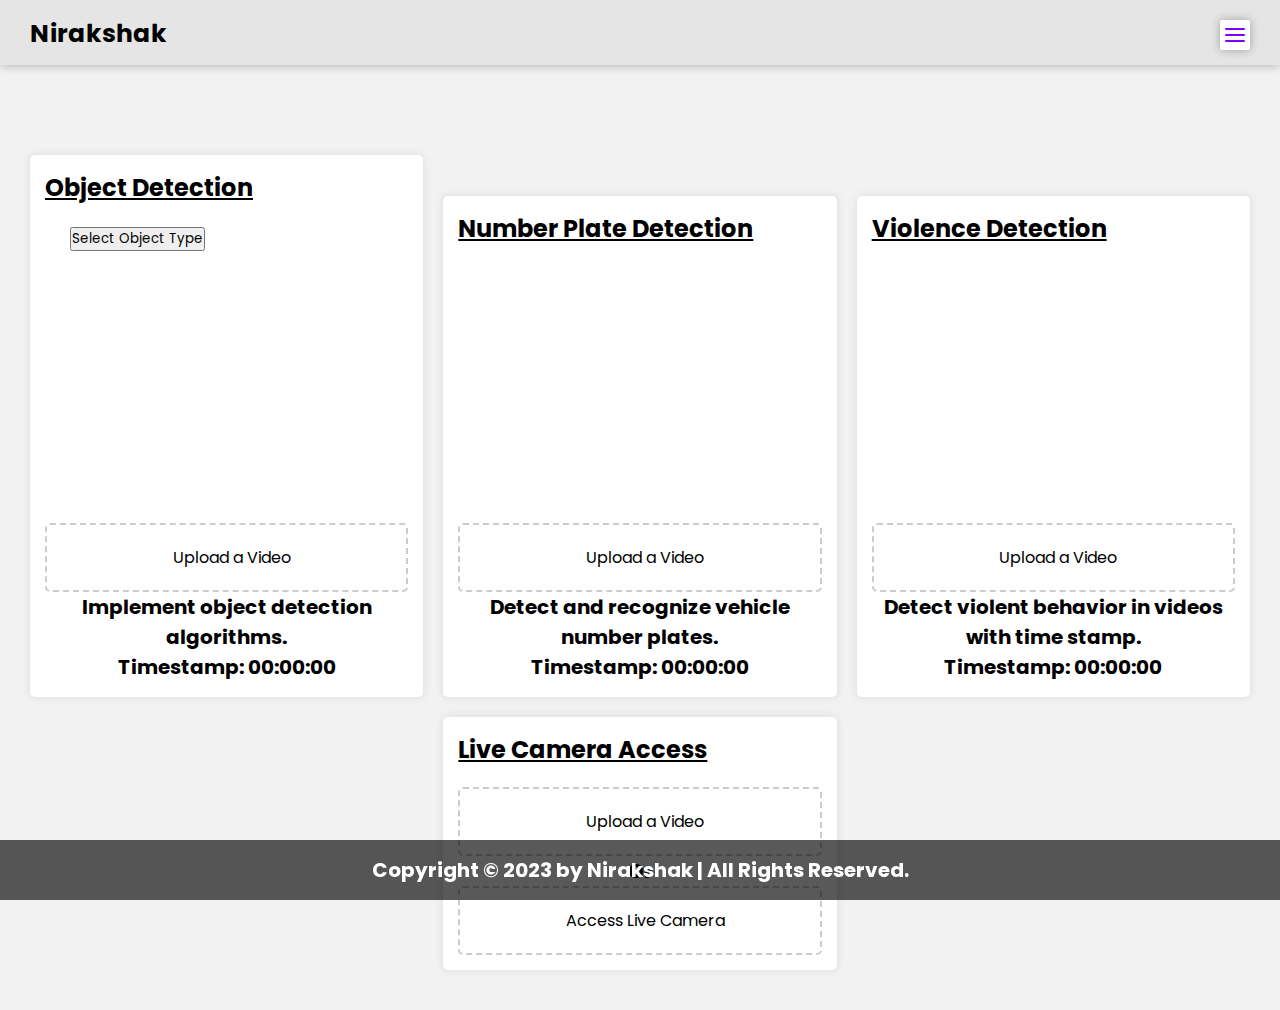
==== index3.html @ e51d5cbf "index3.html" ====
<!DOCTYPE html>
<html lang="en">
<head>
    <meta charset="UTF-8">
    <meta name="viewport" content="width=device-width, initial-scale=1.0">
    <title>Document</title>
    <link rel="stylesheet" href="https://cdnjs.cloudflare.com/ajax/libs/font-awesome/6.0.0-beta3/css/all.min.css" integrity="sha512-Fo3rlrZj/k7ujTnHg4CGR2D7kSs0v4LLanw2qksYuRlEzO+tcaEPQogQ0KaoGN26/zrn20ImR1DfuLWnOo7aBA==" crossorigin="anonymous" referrerpolicy="no-referrer" />
    <!-- <link rel="stylesheet" href="police1.css"> -->
    <style>
        @import url('https://fonts.googleapis.com/css2?family=Poppins:wght@400;500&display=swap');
        * {
            margin: 0;
            padding: 0;
            box-sizing: border-box;
            font-family: 'Poppins', sans-serif;
        }
        body {
            background-color: #f2f2f2;
            margin: 0;
             padding: 0; 
            /*position: relative;
            min-height: 100vh;*/
            overflow-x: hidden; 
        }

        .slide {
            height: 100%;
            width:180px;
            position: absolute;
            background-color: #fff;
            transition: 0.5s ease;
            transform: translateX(100%);
            top: 0;
            right: 0;
        }
        h2{
            margin-bottom: 20px;
            text-decoration: underline;
            display: inline-block;
        }
        p{
            font-size: 20px;
            text-align: center;
            font-weight: bold;
        }

        h1 {
            color: #8000ff;
            font-weight: 800;
            text-align: left;
            margin-left: 15px;
            padding: 10px 0;
            padding-right: 30px;
            pointer-events: none;   
        }

        ul li {
            list-style: none;
        }

        ul li a {
            color: #011a41;
            font-weight: 500;
            padding:5px 0;
            display: block;
            text-transform: capitalize;
            text-decoration: none;
            transition: 0.2s ease;
        }

        ul li:hover a {
            color: #fff;
            background-color: #8000ff;
        }

        ul li a i {
            width: 40px;
            text-align: center;
        }

        input {
            display: none;
            visibility: hidden;
            /* -webkit-appearance: none; */
        }
        .logo{
            position: absolute;
            top: 0px;
            left: 0;
            width: 100%; 
            font-weight: bold;
            font-size: 25px;
            padding: 15px 30px;
            background-color: #e5e5e5;
            box-shadow: 0 0 10px rgba(0,0,0,0.3);
            border-radius: 4    px;
            height: 65px;
         
        }

        .toggle {
            margin-right: 15px;
            position: absolute;
            height: 30px;
            width: 30px;
            top: 20px;
            right: 15px;
            z-index: 1;
            cursor: pointer;
            border-radius: 2px;
            background-color: #fff;
            box-shadow: 0 0 10px rgba(0,0,0,0.3);
        }

        .toggle .common {
            position: absolute;
            height: 2px;
            width: 20px;
            background-color:#8000ff;
            border-radius: 50px;
            transition: 0.3s ease;
        }

        .toggle .top_line {
            top:30%;
            left:50%;
            transform: translate(-50%,-50%);
        }

        .toggle .middle_line {
            top: 50%;
            left: 50%;
            transform: translate(-50%,-50%);
        }

        .toggle .bottom_line {
            top: 70%;
            left: 50%;
            transform: translate(-50%,-50%);
        }

        input:checked ~ .toggle .top_line {
            left: 2px;
            top: 14px;
            width: 25px;
            transform: rotate(45deg);
        }

        input:checked ~ .toggle .bottom_line {
            left: 2px;
            top: 14px;
            width:25px;
            transform: rotate(-45deg);
        }

        input:checked ~ .toggle .middle_line {
            opacity: 0;
            transform: translate(20px);
        }

        input:checked ~ .slide {
            transform: translateX(0);
            box-shadow: 0 0 15px rgba(0,0,0,0.5);
        }

        /* Card Styles */
        .cards {
            z-index: -1;
            position: absolute;
            top: 15%;
            display: flex;
            flex-wrap: wrap;
            padding: 20px;
            justify-content: space-between;
        }

        .card {
            margin: auto; /* Center the card horizontally */
            width: calc(33.33% - 20px);
            background-color: #fff;
            height: auto;
            margin-bottom: 20px;
            box-shadow: 0 0 10px rgba(0, 0, 0, 0.1);
            border-radius: 5px;
            overflow: hidden;
        }

        .card img {
            width: 100%;
            height: auto;
        }

        .card-content {
            padding: 15px;
        }
        video {
            width: 100%;
            height: 250px;
            object-fit: cover;
        }

        .upload-button {
            display: flex;
            align-items: center;
            justify-content: center;
            padding: 20px;
            border: 2px dashed #ccc;
            border-radius: 5px;
            cursor: pointer;
            transition: background-color 0.3s ease;
        }

        .upload-button:hover {
            background-color: #f2f2f2;
        }

        .upload-button i {
            margin-right: 10px;
        }
          /* Dropdown */
          .dropdown {
            position: relative;
            display: inline-block;
            margin-bottom: 15px;
            margin-left: 25px;
        }

        .dropdown-content {
            display: none;
            position: absolute;
            background-color: #f9f9f9;
            min-width: 160px;
            box-shadow: 0 8px 16px 0 rgba(0,0,0,0.2);
            z-index: 1;
        }

        .dropdown-content a {
            color: black;
            padding: 12px 16px;
            text-decoration: none;
            display: block;
        }

        .dropdown-content a:hover {background-color: #f1f1f1;}

        .dropdown:hover .dropdown-content {display: block;}

        .dropdown:hover .dropbtn {background-color: #3e8e41;}
        .footer {
            position: fixed;
            bottom: 0;
            width: 100%;
            background-color: rgba(0, 0, 0, 0.65); /* Transparent black color */
            color: #fff;
            text-align: center;
            padding: 15px 0;
        }


        .footer-text {
            font-size: 20px; /* Adjusted font size for better visibility */
        }

        .footer-iconTop {
            position: absolute;
            bottom: 10px;
            right: 40px;
        }

        .footer-iconTop a {
            color: #fff;
            font-size: 24px;
            text-decoration: none;
        }
        
       .pade{
        font-size: 20px;
       }
       
    </style>
</head>
<body>
    <div class="logo">Nirakshak</div>
    <label>
        <input type="checkbox">
        <div class="toggle">
            <span class="top_line common"></span>
            <span class="middle_line common"></span>
            <span class="bottom_line common"></span>
        </div>

        <div class="slide">
            <h1>Menu</h1>
            <ul>
                <li><a href="#"><i class="fas fa-tv"></i>DashBoard</a></li>
                <li><a href="#"><i class="fas fa-address-book"></i>Logs</a></li>
                <li><a href="#"><i class="fas fa-cogs"></i>Setting</a></li>
                <li><a href="#"><i class="fas fa-folder"></i>File</a></li>
                <li><a href="#"><i class="fas fa-user"></i>Profile</a></li>
            </ul>
        </div>
    </label>

    <!-- Cards Section -->
    <h3>Models</h3>
    <div class="cards">
        <div class="card">
            <div class="card-content">
                <h2>Object Detection</h2>
                <div class="dropdown">
                    <button class="dropbtn">Select Object Type</button>
                    <div class="dropdown-content">
                        <a href="#">Person</a>
                        <a href="#">Car</a>
                        <a href="#">Bicycle</a>
                        <!-- Add more options as needed -->
                    </div>
                </div>
                <video autoplay loop src="TEAM ERROR 404 - Presentation.mp4"></video>
                <div class="card-content upload-button" onclick="document.getElementById('upload-video').click()">
                    <i class="fas fa-cloud-upload-alt"></i>
                    <span>Upload a Video</span>
                    <input type="file" id="upload-video" style="display:none" />
                </div>
                
                <p>Implement object detection algorithms. <br>Timestamp: <span id="object-timestamp">00:00:00</span></p>
            </div>
        </div>
        <div class="card">
            <div class="card-content">
                <h2>Number Plate Detection</h2>
                <video autoplay loop src="nightcheck.mp4"></video>
                <div class="card-content upload-button" onclick="document.getElementById('upload-video').click()">
                    <i class="fas fa-cloud-upload-alt"></i>
                    <span>Upload a Video</span>
                    <input type="file" id="upload-video" style="display:none" />
                </div>
                <p>Detect and recognize vehicle number plates.<br>Timestamp: <span id="object-timestamp">00:00:00</span></p>
            </div>
        </div>
        <div class="card">
            <div class="card-content">
                <h2>Violence Detection</h2>
                <video autoplay loop src="crime.mp4"></video>
                <div class="card-content upload-button" onclick="document.getElementById('upload-video').click()">
                    <i class="fas fa-cloud-upload-alt"></i>
                    <span>Upload a Video</span>
                    <input type="file" id="upload-video" style="display:none" />
                </div>
                <p>Detect violent behavior in videos with time stamp.<br>Timestamp: <span id="object-timestamp">00:00:00</span></p>
            </div>
        </div>
        <div class="card center">
            <div class="card-content">
                <h2>Live Camera Access</h2>
                <div class="upload-button" onclick="document.getElementById('upload-video').click()">
                    <i class="fas fa-cloud-upload-alt"></i>
                    <span>Upload a Video</span>
                    <input type="file" id="upload-video" style="display: none;" accept="video/*" capture="camera">
                </div>
                <p>Or</p>
                <div class="upload-button">
                    <i class="fas fa-video"></i>
                    <span>Access Live Camera</span>
                </div>
                <!-- Add JavaScript to handle live camera access -->
                <video id="live-camera" style="display: none;" autoplay></video>
                <script>
                      // JavaScript for handling object type selection and timestamp display
        document.addEventListener("DOMContentLoaded", function() {
            // Function to handle object type selection
            function handleObjectTypeSelection(event) {
                const objectType = event.target.textContent;
                // Implement logic to handle selected object type
                console.log("Selected Object Type:", objectType);
            }

            // Add event listeners for object type selection
            const dropdownOptions = document.querySelectorAll(".dropdown-content a");
            dropdownOptions.forEach(option => {
                option.addEventListener("click", handleObjectTypeSelection);
            });

            // Function to update timestamp
            function updateTimestamp() {
                const timestampElement = document.getElementById("object-timestamp");
                // Implement logic to update timestamp
                timestampElement.textContent = getCurrentTimestamp(); // Example function to get current timestamp
            }

            // Example function to get current timestamp
            function getCurrentTimestamp() {
                // const now = new Date();
                return `${padZero(now.getHours())}:${padZero(now.getMinutes())}:${padZero(now.getSeconds())}`;
            }

            // Function to pad zero for single digit numbers
            function padZero(num) {
                return (num < 10 ? '0' : '') + num;
            }

            // Update timestamp every second
            setInterval(updateTimestamp, 1000);
        });
                    //for accessing live camera
                    const accessLiveCamera = () => {
                        const videoElement = document.getElementById('live-camera');
                        if (navigator.mediaDevices && navigator.mediaDevices.getUserMedia) {
                            navigator.mediaDevices.getUserMedia({ video: true })
                                .then(function (stream) {
                                    videoElement.srcObject = stream;
                                    videoElement.style.display = 'block';
                                })
                                .catch(function (error) {
                                    console.error('Error accessing live camera:', error);
                                });
                        }
                    };
    
                    // Call function to access live camera when the "Access Live Camera" button is clicked
                    document.querySelector('.upload-button:last-of-type').addEventListener('click', accessLiveCamera);
                </script>
            </div>
        </div>
    </div>
    <footer class="footer">
        <div class="footer-text">
            <p class="pade">Copyright &copy; 2023 by Nirakshak | All Rights Reserved.</p>
        </div>
        <div class="footer-iconTop">
            <a href="#home"><i class="fas fa-arrow-up"></i></a>
        </div>
    </footer>
</body>
</html>
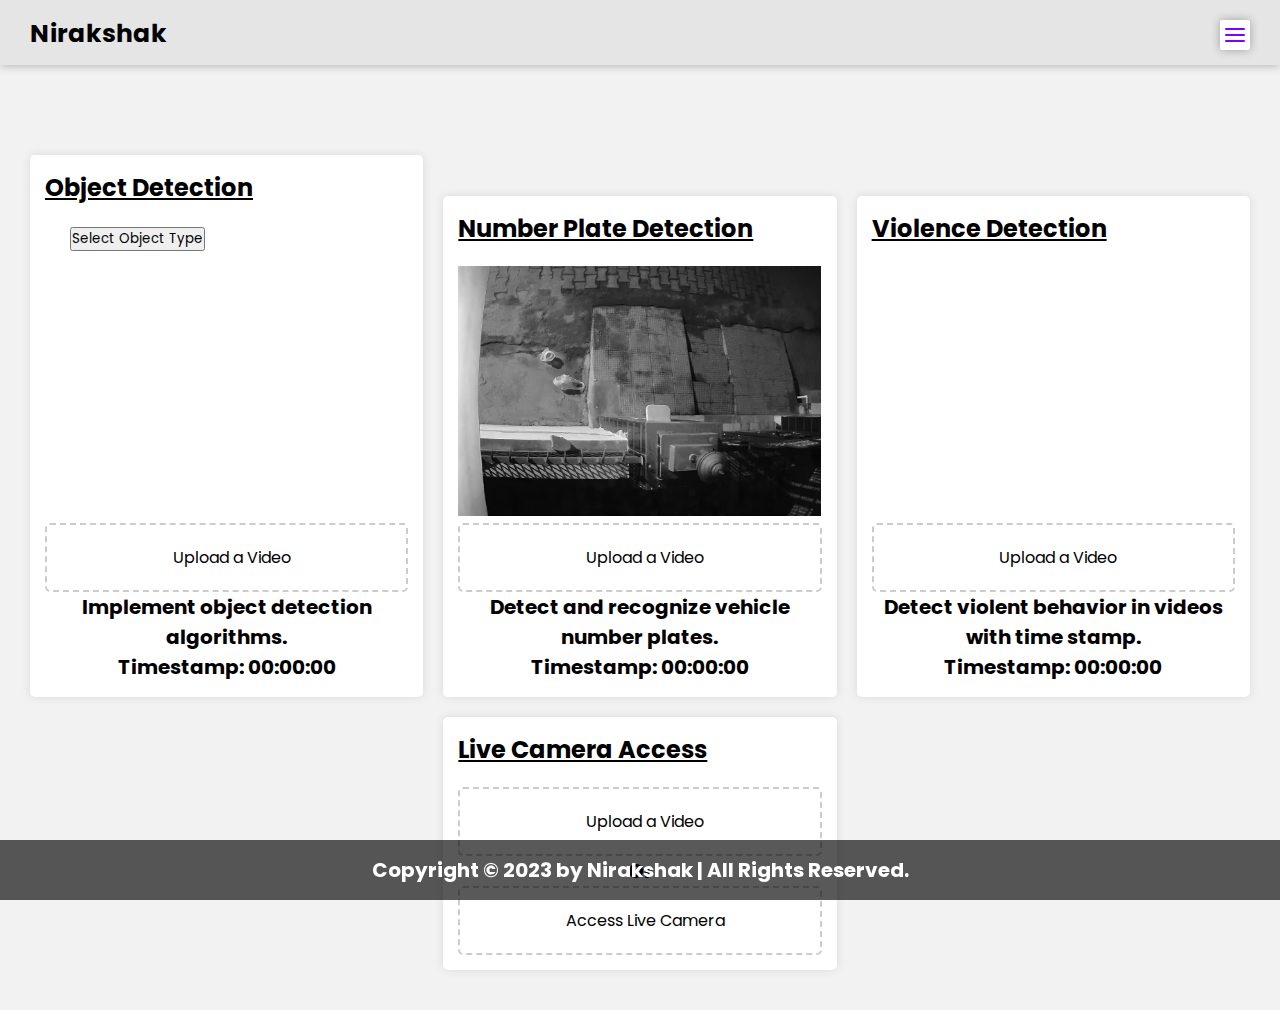
==== commit 2d3b0860: "Update index3.html" ====
--- a/index3.html
+++ b/index3.html
@@ -341,7 +341,7 @@
         <div class="card">
             <div class="card-content">
                 <h2>Violence Detection</h2>
-                <video autoplay loop src="crime.mp4"></video>
+                <video autoplay loop mute src="crime.mp4"></video>
                 <div class="card-content upload-button" onclick="document.getElementById('upload-video').click()">
                     <i class="fas fa-cloud-upload-alt"></i>
                     <span>Upload a Video</span>
--- a/police1.css
+++ b/police1.css
@@ -0,0 +1,109 @@
+@import url('https://fonts.googleapis.com/css2?family=Poppins:wght@400;500&display=swap');
+*{
+    margin:0;
+    padding:0;
+    box-sizing:border-box;
+    font-family: 'Poppins',sans-serif;
+}
+body{
+    background-color:#f2f2f2;
+}
+
+.slide{
+    height: 100%;
+    width:180px;
+    position: absolute;
+    background-color: #fff;
+    transition: 0.5s ease;
+    transform: translateX(-180px);
+}
+h1{
+ color: #8000ff;
+ font-weight: 800;
+ text-align: right;
+ padding: 10px 0;
+ padding-right: 30px;
+ pointer-events: none;   
+}
+ul li{
+    list-style: none;
+}
+ul li a{
+    color: #011a41;
+    font-weight: 500;
+    padding:5px 0;
+    display: block;
+    text-transform: capitalize;
+    text-decoration: none;
+    transition: 0.2s ease;
+}
+ul li:hover a{
+    color: #fff;
+    background-color: #8000ff;
+}
+ul li a i{
+    width: 40px;
+    text-align: center;
+}
+
+input{
+    display: none;
+    visibility: hidden;
+    -webkit-appearance: none;
+}
+.toggle{
+    position: absolute;
+    height: 30px;
+    width: 30px;
+    top: 20px;
+    left: 15px;
+    z-index: 1;
+    cursor: pointer;
+    border-radius: 2px;
+    background-color: #fff;
+    box-shadow: 0 0 10px rgba(0,0,0,0.3);
+}
+.toggle .common{
+    position: absolute;
+    height: 2px;
+    width: 20px;
+    background-color:#8000ff;
+    border-radius: 50px;
+    transition: 0.3s ease;
+}
+.toggle .top_line{
+    top:30%;
+    left:50%;
+    transform: translate(-50%,-50%);
+}
+.toggle .middle_line{
+    top: 50%;
+    left: 50%;
+    transform: translate(-50%,-50%);
+}
+.toggle .bottom_line{
+    top: 70%;
+    left: 50%;
+    transform: translate(-50%,-50%);
+}
+input:checked ~ .toggle .top_line{
+    left: 2px;
+    top: 14px;
+    width: 25px;
+    transform: rotate(45deg);
+}
+input:checked ~ .toggle .bottom_line{
+    left: 2px;
+    top: 14px;
+    width:25px;
+    transform: rotate(-45deg);
+
+}
+input:checked ~ .toggle .middle_line{
+    opacity: 0;
+    transform: translate(20px);
+}
+input:checked ~ .slide{
+    transform: translateX(0);
+    box-shadow: 0 0 15px rgba(0,0,0,0.5);
+}
